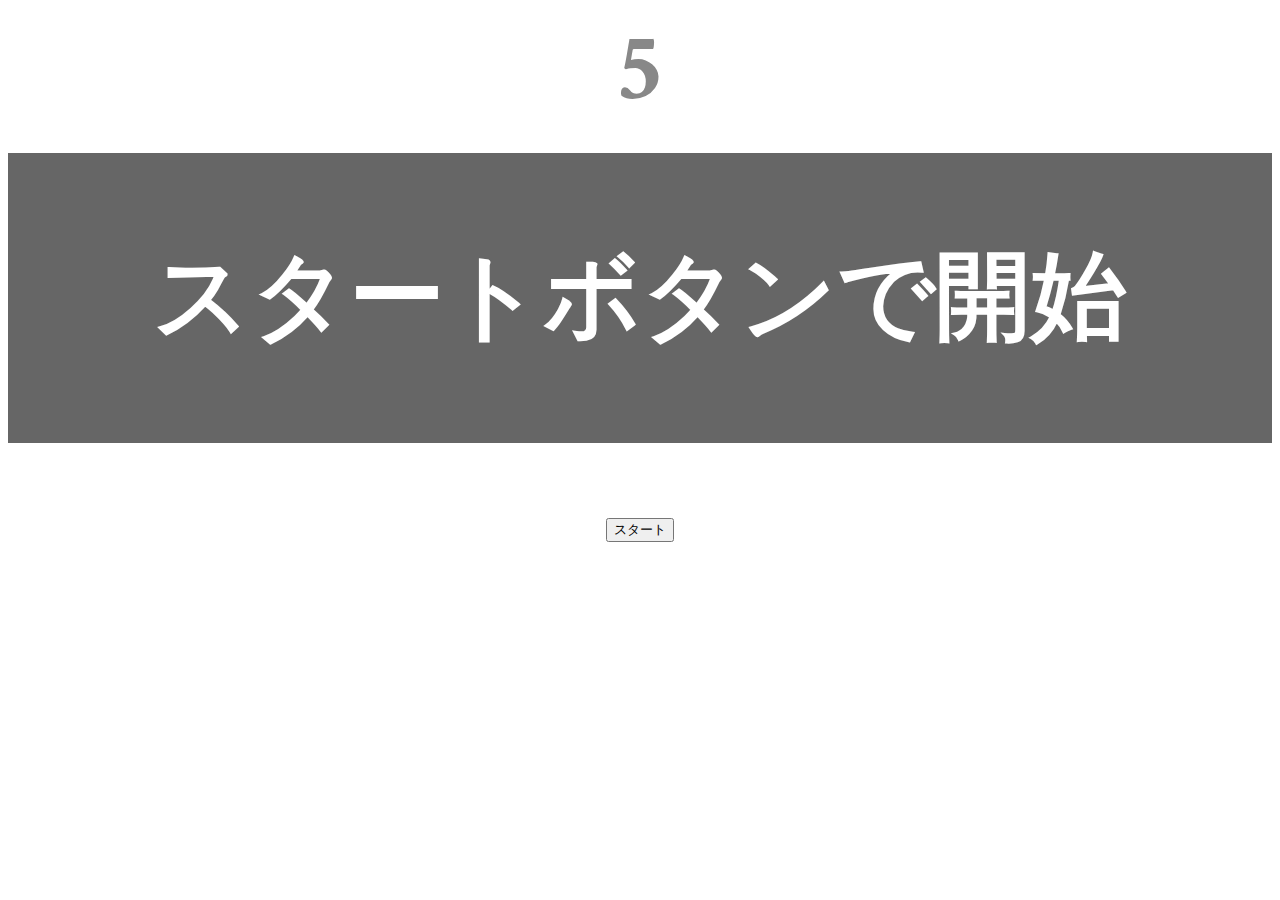
==== kadai_tutorial_output/index.html @ 86cb885d "kadaiをアップロード" ====
<!DOCTYPE html>
<html lang="en">
  <head>
    <meta charset="UTF-8" />
    <meta name="viewport" content="width=device-width, initial-scale=1.0" />
    <meta
      name="description"
      content="【JavaScript応用編】簡易的なタイピングゲームです。"
    />
    <title>タイピングゲーム</title>
    <link rel="preconnect" href="https://fonts.googleapis.com" />
    <link rel="preconnect" href="https://fonts.gstatic.com" crossorigin />
    <link
      href="https://fonts.googleapis.com/css2?family=Crimson+Text:wght@400;600;700&display=swap"
      rel="stylesheet"
    />
    <link rel="stylesheet" href="style.css" />
  </head>
  <body>
    <p id="count" class="count">5</p>
    <div id="wrap" class="wrap">
      <span id="typed" class="typed"></span><span id="untyped"></span>
    </div>
    <button id="start">スタート</button>
    <script type="text/javascript" src="main.js"></script>
  </body>
</html>
---- kadai_tutorial_output/style.css ----
body {
  font-size: 6em;
  text-align: center;
  font-family: "Crimson Text", serif;
}

.count {
  margin: 0;
  font-weight: bold;
  color: #888;
}

.wrap {
  margin-top: 20px;
  padding: 80px 40px;
  background-color: #666;
  font-weight: bold;
  color: #fff;
}

.typed {
  color: lightgreen;
}

.mistyped {
  background-color: red;
}
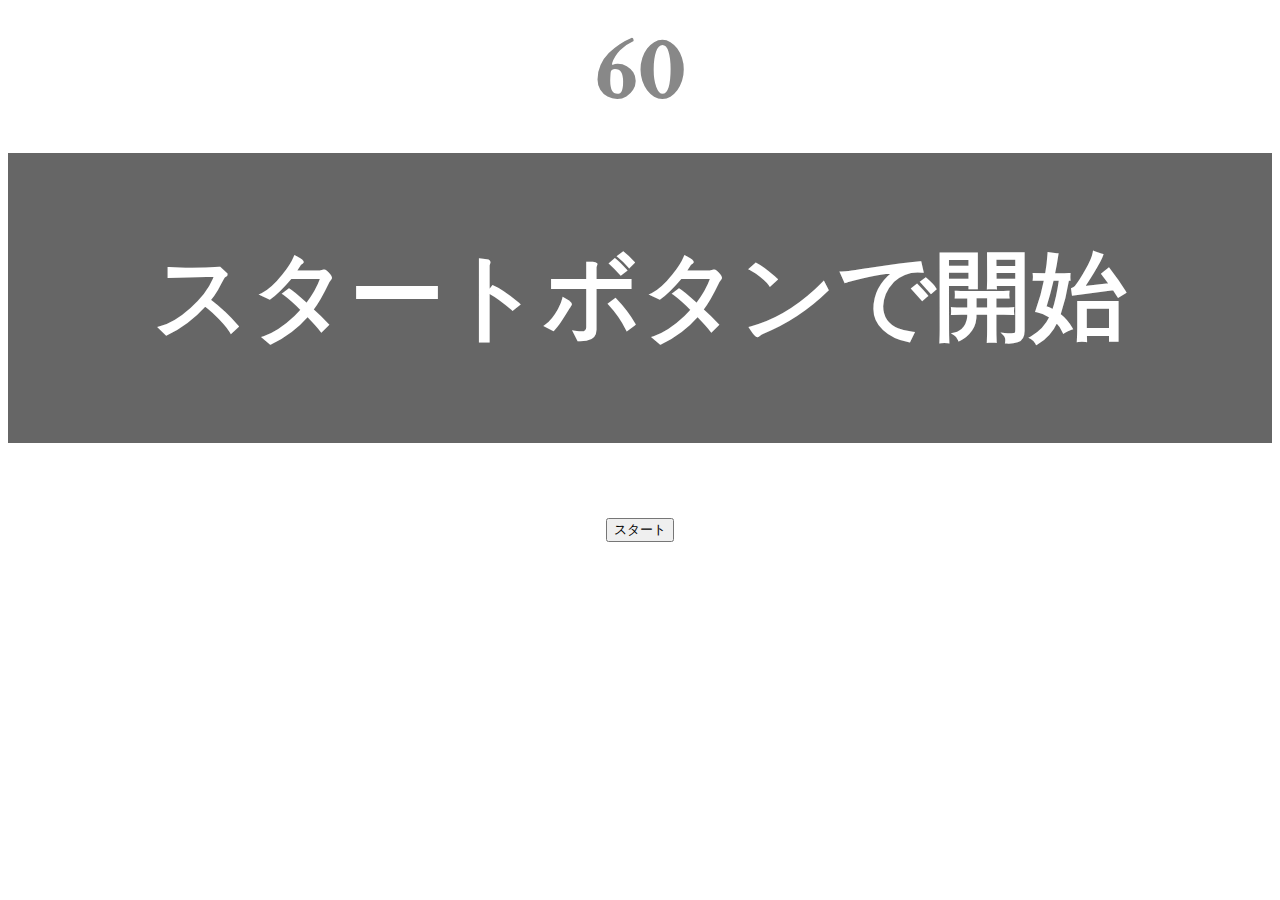
==== commit 19cec32f: "スタート時の秒数を60秒に修正" ====
--- a/kadai_tutorial_output/index.html
+++ b/kadai_tutorial_output/index.html
@@ -17,7 +17,7 @@
     <link rel="stylesheet" href="style.css" />
   </head>
   <body>
-    <p id="count" class="count">5</p>
+    <p id="count" class="count">60</p>
     <div id="wrap" class="wrap">
       <span id="typed" class="typed"></span><span id="untyped"></span>
     </div>
